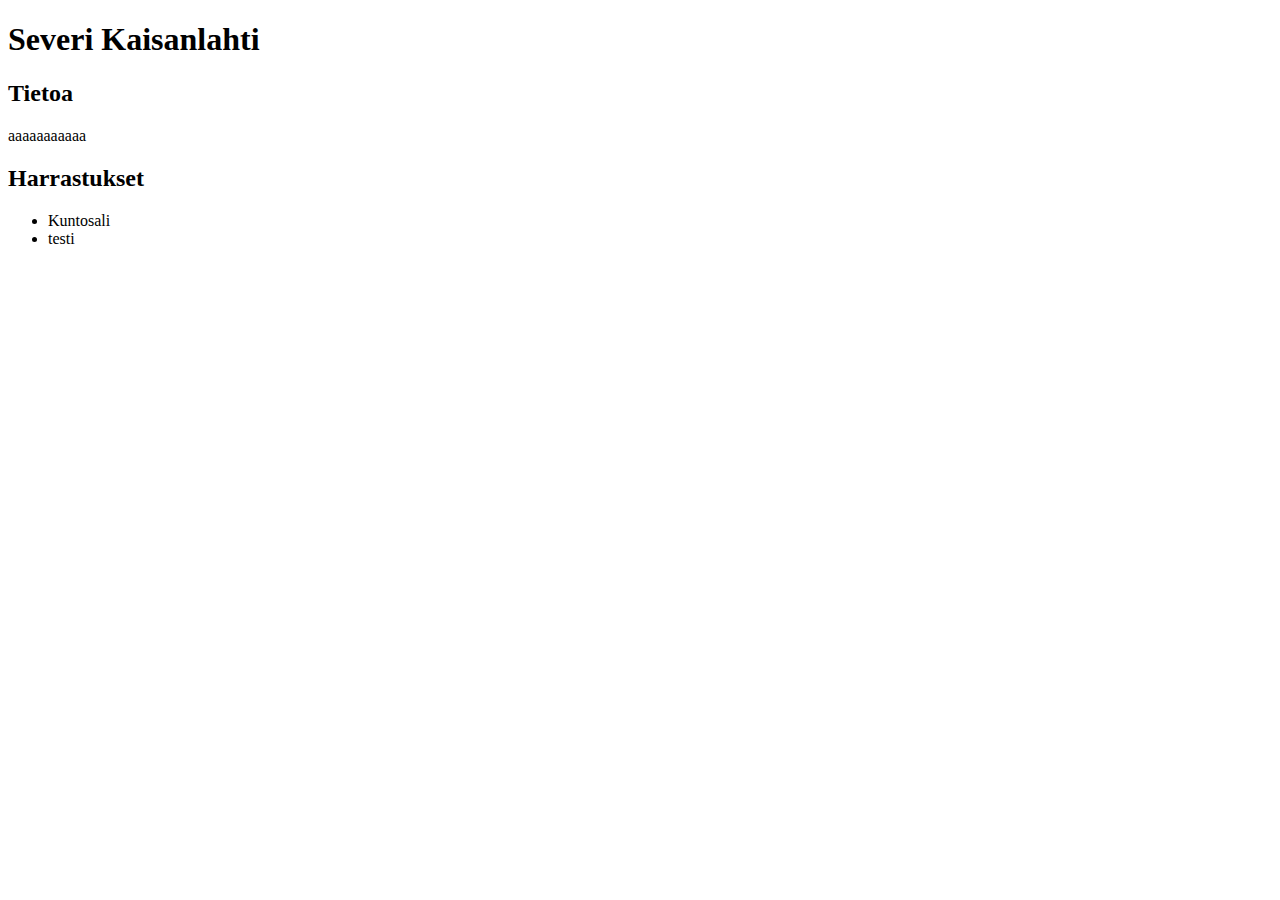
==== index.html @ 3f422b2e "Sivun aloitus" ====
<!DOCTYPE html>
<html>
<head>
    <meta charset="UTF-8" />
    <title>title</title>
    <h1 id="name">Severi Kaisanlahti</h1>
    <h2>Tietoa</h2>
    <p id="bio">aaaaaaaaaaa</p>
    <h2>Harrastukset</h2>
    <ul>
        <li>Kuntosali</li>
        <li>testi</li>
    </ul>
</head>
<body>
    
</body>
</html>
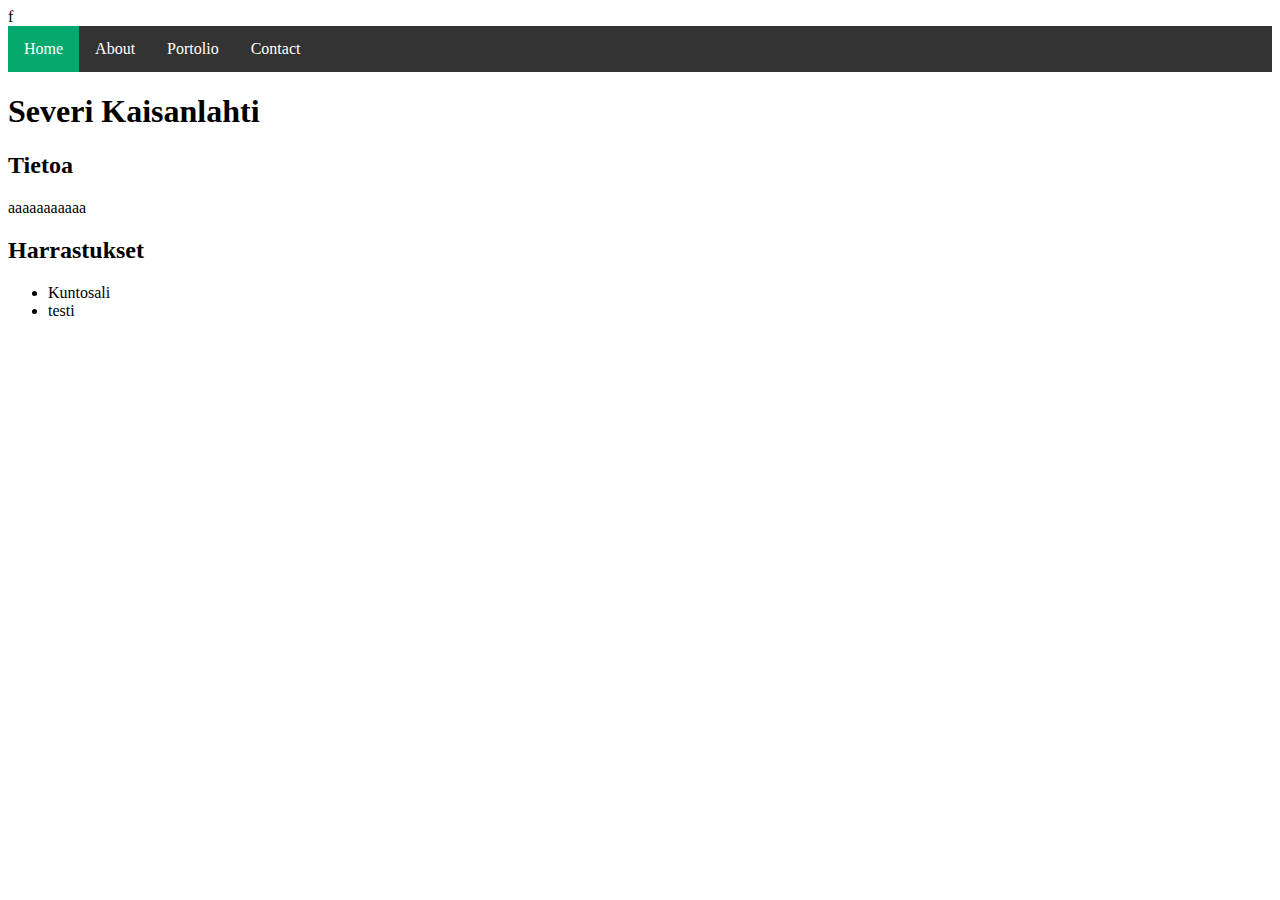
==== commit 9597819c: "nav" ====
--- a/index.html
+++ b/index.html
@@ -2,7 +2,14 @@
 <html>
 <head>
     <meta charset="UTF-8" />
+    <link rel="stylesheet" href="styles.css">f
     <title>title</title>
+    <ul id="nav">
+        <li id="nav"><a class="active" href="#home">Home</a></li>
+        <li id="nav"><a href="#about">About</a></li>
+        <li id="nav"><a href="#portfolio">Portolio</a></li>
+        <li id="nav"><a href="#contact">Contact</a></li>
+    </ul>
     <h1 id="name">Severi Kaisanlahti</h1>
     <h2>Tietoa</h2>
     <p id="bio">aaaaaaaaaaa</p>
--- a/styles.css
+++ b/styles.css
@@ -0,0 +1,27 @@
+ul#nav {
+    list-style-type: none;
+    margin: 0;
+    padding: 0;
+    overflow: hidden;
+    background-color: #333;
+  }
+  
+  li#nav {
+    float: left;
+  }
+  
+  li#nav a {
+    display: block;
+    color: white;
+    text-align: center;
+    padding: 14px 16px;
+    text-decoration: none;
+  }
+  
+  li#nav a:hover:not(.active) {
+    background-color: #111;
+  }
+  
+  .active {
+    background-color: #04AA6D;
+  }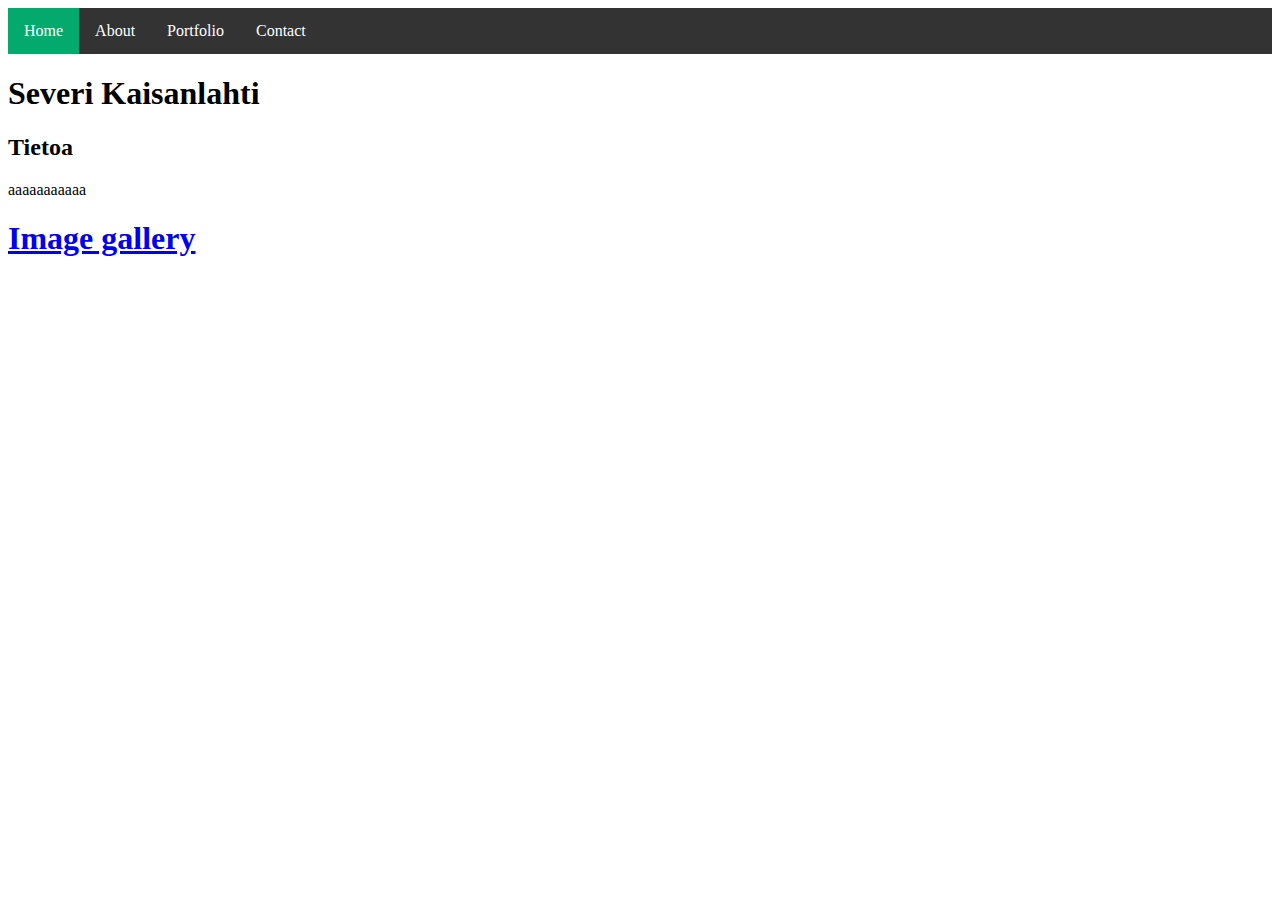
==== commit 1aa3165b: ":)" ====
--- a/index.html
+++ b/index.html
@@ -1,25 +1,25 @@
-<!DOCTYPE html>
-<html>
+<html lang="en">
 <head>
-    <meta charset="UTF-8" />
-    <link rel="stylesheet" href="styles.css">f
-    <title>title</title>
+    <meta charset="UTF-8">
+    <meta name="viewport" content="width=device-width, initial-scale=1.0">
+    <link rel="stylesheet" href="styles.css">
+    <title>HTML Tehtävä</title>
+</head>
+<body>
+
     <ul id="nav">
-        <li id="nav"><a class="active" href="#home">Home</a></li>
-        <li id="nav"><a href="#about">About</a></li>
-        <li id="nav"><a href="#portfolio">Portolio</a></li>
-        <li id="nav"><a href="#contact">Contact</a></li>
+        <li><a class="active" href="#home">Home</a></li>
+        <li><a href="about.html">About</a></li>
+        <li><a href="portfolio.html">Portfolio</a></li>
+        <li><a href="contact.html">Contact</a></li>
     </ul>
+    
     <h1 id="name">Severi Kaisanlahti</h1>
+    
     <h2>Tietoa</h2>
     <p id="bio">aaaaaaaaaaa</p>
-    <h2>Harrastukset</h2>
-    <ul>
-        <li>Kuntosali</li>
-        <li>testi</li>
-    </ul>
-</head>
-<body>
     
+    <h1><a href="imgs.html">Image gallery</a></h1>
+
 </body>
 </html>--- a/styles.css
+++ b/styles.css
@@ -4,13 +4,14 @@
     padding: 0;
     overflow: hidden;
     background-color: #333;
+    display: flex;
   }
   
-  li#nav {
+#nav li {
     float: left;
   }
   
-  li#nav a {
+#nav li a {
     display: block;
     color: white;
     text-align: center;
@@ -18,10 +19,47 @@
     text-decoration: none;
   }
   
-  li#nav a:hover:not(.active) {
+ #nav li a:hover:not(.active) {
     background-color: #111;
   }
   
-  .active {
-    background-color: #04AA6D;
-  }+.active {
+  background-color: #04AA6D;
+}
+#imageheader {
+  font-family: Arial, sans-serif;
+  margin: 0;
+  padding: 20px;
+  background-color: #f0f0f0;
+  text-align: center;
+}
+.gallery {
+  display: flex;
+  flex-wrap: wrap;
+  justify-content: center;
+  gap: 20px;
+}
+
+.gallery-item {
+  background-color: #fff;
+  border: 1px solid #ddd;
+  padding: 10px;
+  width: 250px;
+  box-shadow: 0 4px 8px rgba(0, 0, 0, 0.1);
+}
+
+.gallery-item img {
+  max-width: 100%;
+  height: auto;
+  display: block;
+  margin: 0 auto 10px;
+}
+
+.gallery-item p {
+  margin: 0;
+  font-size: 16px;
+  color: #333;
+}
+#back {
+  font-size: 30px;
+}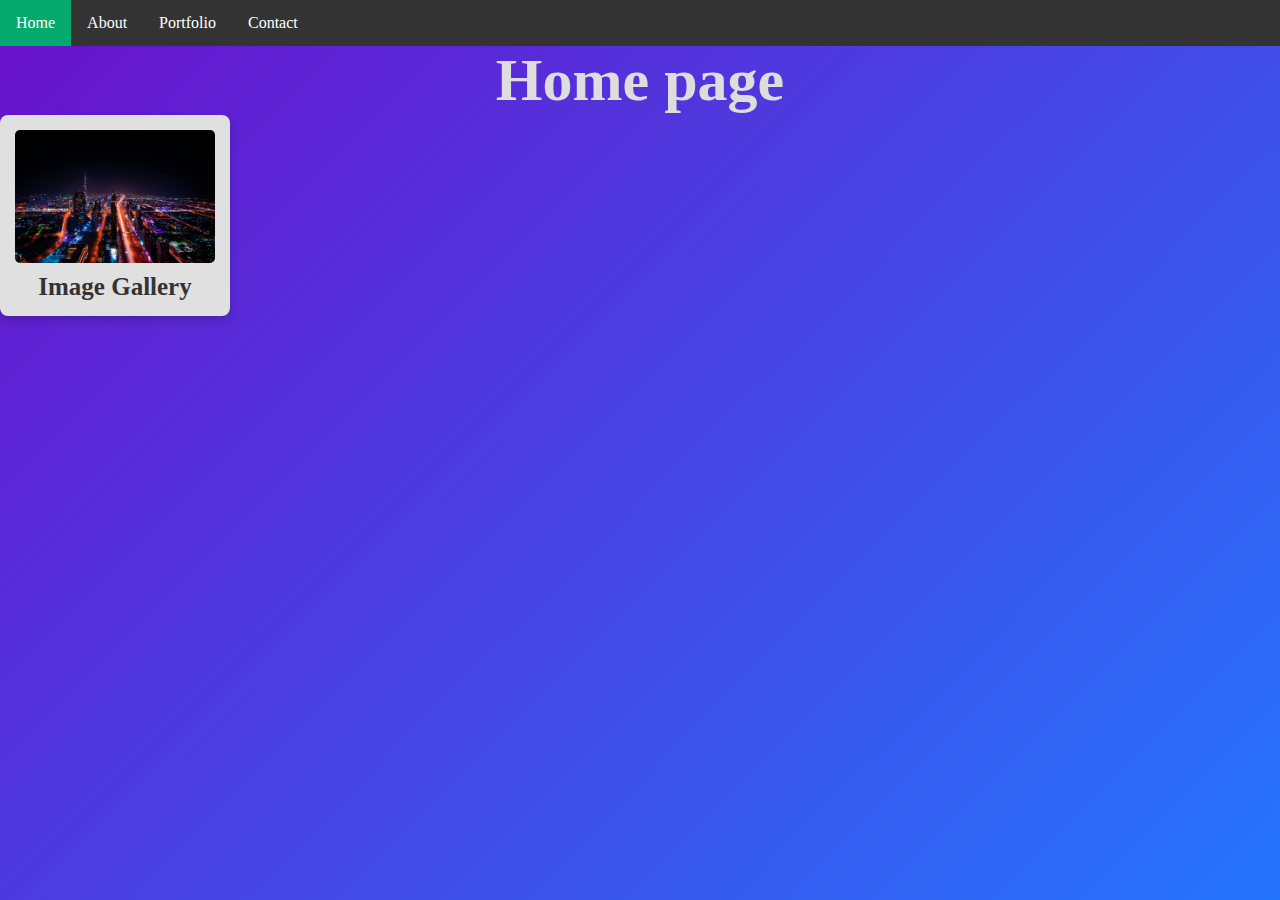
==== commit 944764ba: "aa" ====
--- a/index.html
+++ b/index.html
@@ -3,7 +3,8 @@
     <meta charset="UTF-8">
     <meta name="viewport" content="width=device-width, initial-scale=1.0">
     <link rel="stylesheet" href="styles.css">
-    <title>HTML Tehtävä</title>
+    <script src="javasctrip.js"></script>
+    <title>Home page</title>
 </head>
 <body>
 
@@ -14,12 +15,12 @@
         <li><a href="contact.html">Contact</a></li>
     </ul>
     
-    <h1 id="name">Severi Kaisanlahti</h1>
-    
-    <h2>Tietoa</h2>
-    <p id="bio">aaaaaaaaaaa</p>
-    
-    <h1><a href="imgs.html">Image gallery</a></h1>
+    <h1 id="home">Home page</h1>
+ 
+    <a href="imgs.html" class="image-box">
+        <img src="imgs/image4.jpg" alt="Image Gallery">
+        <span>Image Gallery</span>
+    </a>
 
 </body>
 </html>--- a/styles.css
+++ b/styles.css
@@ -1,3 +1,7 @@
+* {
+  margin: 0;
+}
+/* navigation bar */
 ul#nav {
     list-style-type: none;
     margin: 0;
@@ -9,6 +13,7 @@
   
 #nav li {
     float: left;
+    display: inline;
   }
   
 #nav li a {
@@ -26,6 +31,7 @@
 .active {
   background-color: #04AA6D;
 }
+/* images */
 #imageheader {
   font-family: Arial, sans-serif;
   margin: 0;
@@ -62,4 +68,50 @@
 }
 #back {
   font-size: 30px;
+}
+#home {
+  text-align: center;
+  font-size: 60px;
+  color: #ddd;
+}
+body {
+  background: linear-gradient(135deg, #6a11cb, #2575fc); /* Purple to blue gradient */
+  height: 100vh;
+  margin: 0;
+}
+.image-box {
+  display: inline-block;
+  width: 200px; /* Adjust size as needed */
+  text-align: center;
+  background-color: #e0e0e0;
+  padding: 15px;
+  border-radius: 8px;
+  text-decoration: none; /* Removes underline */
+  color: #333; /* Text color */
+  box-shadow: 0 4px 8px rgba(0, 0, 0, 0.2);
+  transition: transform 0.3s, box-shadow 0.3s;
+}
+
+/* Hover effect */
+.image-box:hover {
+  transform: translateY(-5px);
+  box-shadow: 0 8px 16px rgba(0, 0, 0, 0.2);
+}
+
+/* Image styling inside the box */
+.image-box img {
+  width: 100%;
+  height: auto;
+  border-radius: 5px;
+  margin-bottom: 10px;
+  opacity: 0;
+  transition: opacity 0.3s ease;
+}
+.image-box img.loaded {
+  opacity: 1; /* Fade in once loaded */
+}
+/* Text styling */
+.image-box span {
+  font-size: 25px;
+  font-weight: bold;
 }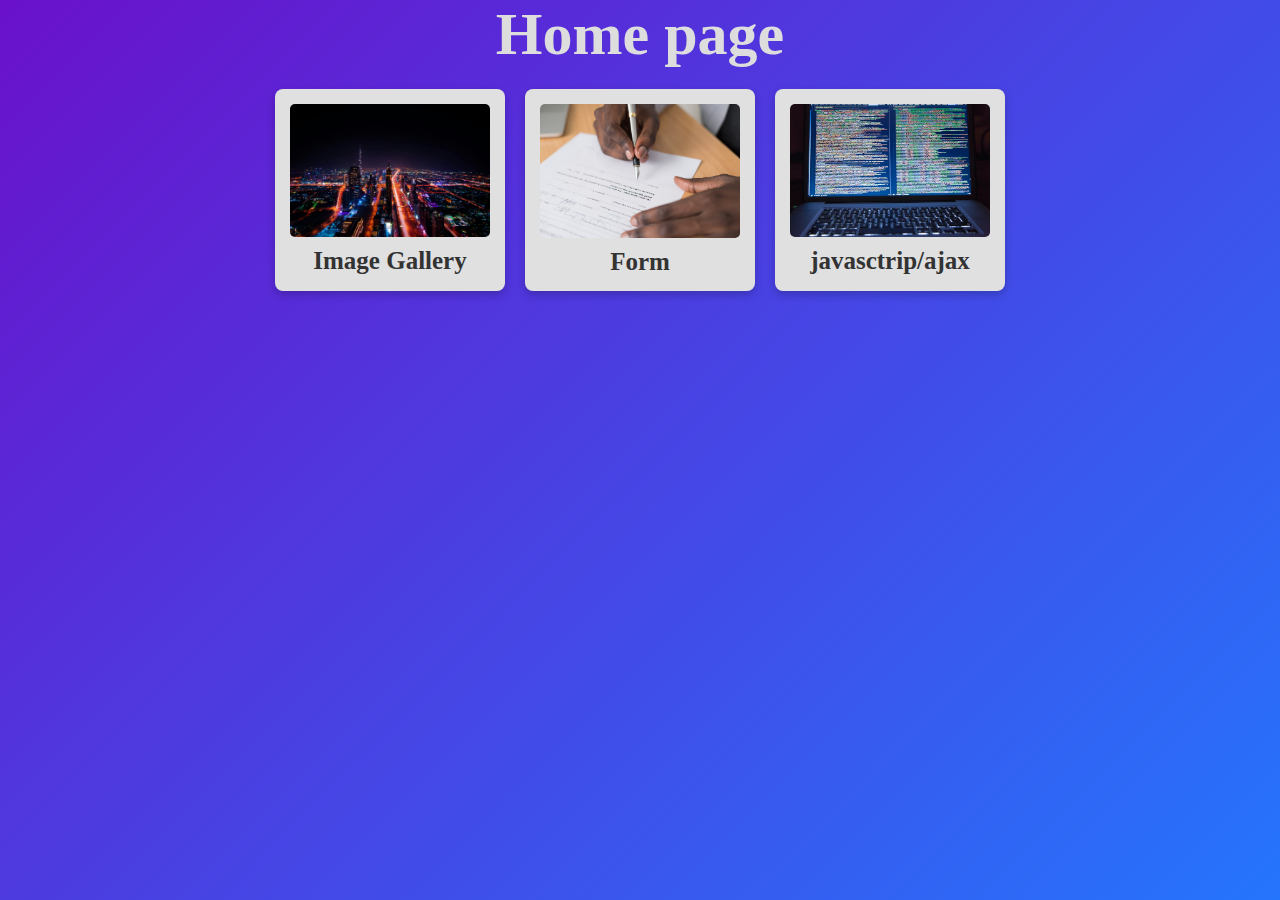
==== commit 5bd8eff9: "juuh" ====
--- a/index.html
+++ b/index.html
@@ -7,20 +7,20 @@
     <title>Home page</title>
 </head>
 <body>
-
-    <ul id="nav">
-        <li><a class="active" href="#home">Home</a></li>
-        <li><a href="about.html">About</a></li>
-        <li><a href="portfolio.html">Portfolio</a></li>
-        <li><a href="contact.html">Contact</a></li>
-    </ul>
-    
     <h1 id="home">Home page</h1>
- 
-    <a href="imgs.html" class="image-box">
-        <img src="imgs/image4.jpg" alt="Image Gallery">
-        <span>Image Gallery</span>
-    </a>
-
+    <div id="links">
+        <a href="imgs.html" class="image-box">
+            <img src="imgs/image4.jpg" alt="Image Gallery">
+            <span>Image Gallery</span>
+        </a>
+        <a href="form.html" class="image-box">
+            <img src="imgs/image5.jpg" alt="Form">
+            <span>Form</span>
+        </a>
+        <a href="js.html" class="image-box">
+            <img src="imgs/image6.jpg" alt="JavaScript/Ajax">
+            <span>javasctrip/ajax</span>
+        </a>
+    </div>
 </body>
 </html>--- a/styles.css
+++ b/styles.css
@@ -1,42 +1,16 @@
 * {
   margin: 0;
 }
-/* navigation bar */
-ul#nav {
-    list-style-type: none;
-    margin: 0;
-    padding: 0;
-    overflow: hidden;
-    background-color: #333;
-    display: flex;
-  }
-  
-#nav li {
-    float: left;
-    display: inline;
-  }
-  
-#nav li a {
-    display: block;
-    color: white;
-    text-align: center;
-    padding: 14px 16px;
-    text-decoration: none;
-  }
-  
- #nav li a:hover:not(.active) {
-    background-color: #111;
-  }
-  
+
 .active {
   background-color: #04AA6D;
 }
 /* images */
 #imageheader {
   font-family: Arial, sans-serif;
+  color: #ddd;
   margin: 0;
   padding: 20px;
-  background-color: #f0f0f0;
   text-align: center;
 }
 .gallery {
@@ -66,8 +40,24 @@
   font-size: 16px;
   color: #333;
 }
+/* back button */
 #back {
-  font-size: 30px;
+  position: absolute; /* Fix it to the top left corner */
+  top: 20px;
+  left: 20px;
+  font-size: 18px;
+  color: #007bff; /* Blue color for the link */
+  text-decoration: none;
+  padding: 10px 15px;
+  border-radius: 5px;
+  background-color: #f0f0f0; /* Light background */
+  box-shadow: 0 2px 4px rgba(0, 0, 0, 0.2); /* Slight shadow */
+  transition: background-color 0.2s, color 0.2s;
+}
+#back:hover {
+  background-color: #007bff;
+  color: white;
+  text-decoration: underline;
 }
 #home {
   text-align: center;
@@ -104,14 +94,93 @@
   height: auto;
   border-radius: 5px;
   margin-bottom: 10px;
-  opacity: 0;
-  transition: opacity 0.3s ease;
-}
-.image-box img.loaded {
-  opacity: 1; /* Fade in once loaded */
 }
 /* Text styling */
 .image-box span {
   font-size: 25px;
   font-weight: bold;
+}
+/* form/media styles */
+form {
+  width: 300px; /* Adjust form width */
+  padding: 20px;
+  background-color: #444; /* Slightly lighter background */
+  border-radius: 8px;
+  color: white; /* White text */
+  box-shadow: 0 4px 8px rgba(0, 0, 0, 0.3);
+  font-size: large;
+  font-family: Arial, Helvetica, sans-serif;
+}
+#timer {
+  font-size: 24px;
+  color: white;
+  display: none; /* Hide initially */
+  text-align: center;
+  margin-top: 20px;
+}
+#alertButton {
+  padding: 20px 40px;
+  font-size: 24px;
+  background-color: #4CAF50;
+  color: white;
+  border: none;
+  border-radius: 8px;
+  cursor: pointer;
+  box-shadow: 0 4px 8px rgba(0, 0, 0, 0.3);
+  transition: transform 0.2s, box-shadow 0.2s;
+}
+#alertButton:hover {
+  transform: scale(1.05);
+  box-shadow: 0 6px 12px rgba(0, 0, 0, 0.4);
+  height: 100%;
+  margin: 0;
+  display: flex;
+  justify-content: center;
+  align-items: center;
+  font-family: Arial, sans-serif;
+}
+.container {
+  display: flex;
+  flex-direction: column;
+  align-items: center;
+  gap: 20px;
+}
+#links{
+  display: flex;
+  gap: 20px; 
+  justify-content: center; 
+  padding: 20px;
+}
+#form{
+  display: flex;
+  justify-content: center;
+  align-items: center;
+  height: 100vh;
+}
+input[type="text"], textarea {
+  padding: 8px;
+  background-color: #333;
+  border: 1px solid #555;
+  border-radius: 5px;
+  color: white;
+}
+input[type="submit"] {
+  width: 100%;
+  padding: 10px;
+  background-color: #007bff;
+  border: none;
+  border-radius: 5px;
+  color: white;
+  font-size: 16px;
+  cursor: pointer;
+  transition: background-color 0.2s;
+}
+input[type="submit"]:hover {
+  background-color: #0056b3;
+}
+#thankYouMessage {
+  margin-top: 20px;
+  font-size: 18px;
+  color: #4CAF50; /* Green text color */
+  display: none; /* Hidden initially */
 }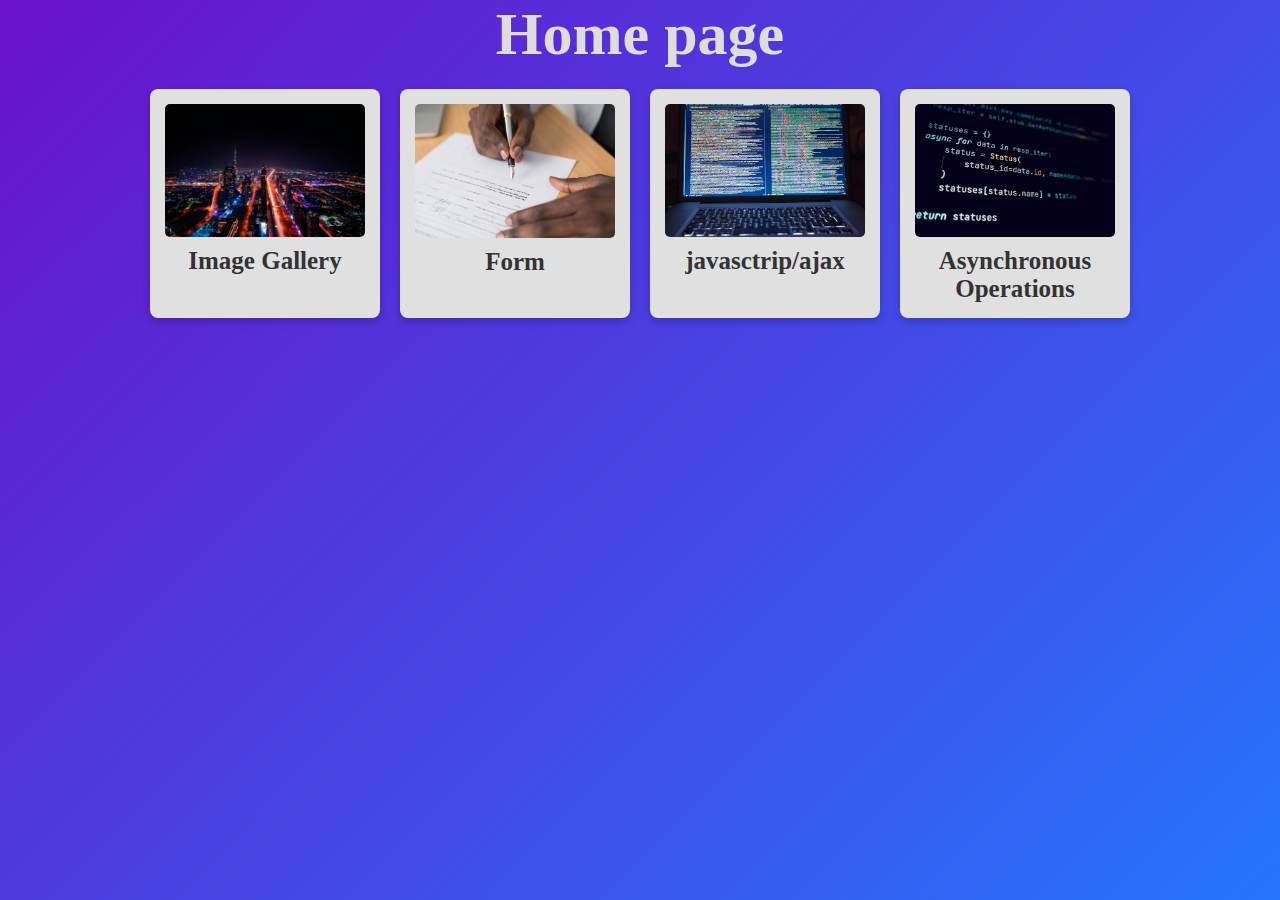
==== commit 79f41fa2: "added features" ====
--- a/index.html
+++ b/index.html
@@ -21,6 +21,10 @@
             <img src="imgs/image6.jpg" alt="JavaScript/Ajax">
             <span>javasctrip/ajax</span>
         </a>
+        <a href="async.html" class="image-box">
+            <img src="imgs/image7.jpg" alt="JavaScript/Ajax">
+            <span>Asynchronous Operations</span>
+        </a>
     </div>
 </body>
 </html>--- a/styles.css
+++ b/styles.css
@@ -42,16 +42,16 @@
 }
 /* back button */
 #back {
-  position: absolute; /* Fix it to the top left corner */
+  position: absolute; 
   top: 20px;
   left: 20px;
   font-size: 18px;
-  color: #007bff; /* Blue color for the link */
+  color: #007bff; 
   text-decoration: none;
   padding: 10px 15px;
   border-radius: 5px;
-  background-color: #f0f0f0; /* Light background */
-  box-shadow: 0 2px 4px rgba(0, 0, 0, 0.2); /* Slight shadow */
+  background-color: #f0f0f0; 
+  box-shadow: 0 2px 4px rgba(0, 0, 0, 0.2); 
   transition: background-color 0.2s, color 0.2s;
 }
 #back:hover {
@@ -65,19 +65,19 @@
   color: #ddd;
 }
 body {
-  background: linear-gradient(135deg, #6a11cb, #2575fc); /* Purple to blue gradient */
+  background: linear-gradient(135deg, #6a11cb, #2575fc); 
   height: 100vh;
   margin: 0;
 }
 .image-box {
   display: inline-block;
-  width: 200px; /* Adjust size as needed */
+  width: 200px; 
   text-align: center;
   background-color: #e0e0e0;
   padding: 15px;
   border-radius: 8px;
-  text-decoration: none; /* Removes underline */
-  color: #333; /* Text color */
+  text-decoration: none;
+  color: #333; 
   box-shadow: 0 4px 8px rgba(0, 0, 0, 0.2);
   transition: transform 0.3s, box-shadow 0.3s;
 }
@@ -102,11 +102,11 @@
 }
 /* form/media styles */
 form {
-  width: 300px; /* Adjust form width */
+  width: 300px; 
   padding: 20px;
-  background-color: #444; /* Slightly lighter background */
+  background-color: #444; 
   border-radius: 8px;
-  color: white; /* White text */
+  color: white; 
   box-shadow: 0 4px 8px rgba(0, 0, 0, 0.3);
   font-size: large;
   font-family: Arial, Helvetica, sans-serif;
@@ -181,6 +181,13 @@
 #thankYouMessage {
   margin-top: 20px;
   font-size: 18px;
-  color: #4CAF50; /* Green text color */
-  display: none; /* Hidden initially */
+  color: #4CAF50; 
+  display: none; 
+}
+#asnyc_content {
+  color: #ddd;
+  display: flex;
+  flex-direction: column;
+  align-items: center;
+  gap: 20px;
 }